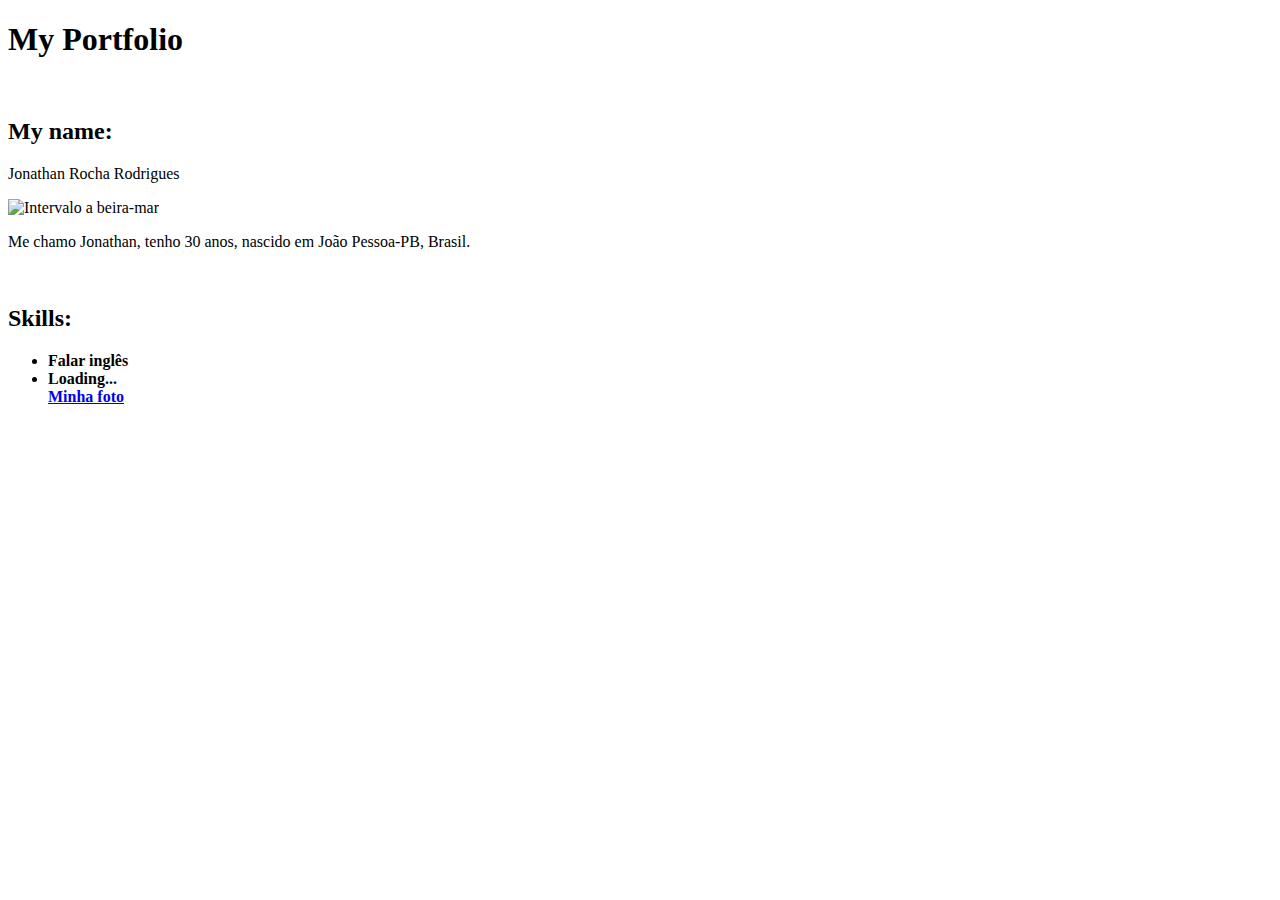
==== index.html @ fff8fb99 "Remove IMG" ====
<!DOCTYPE html>
<html lang="pt-br">
<head>
    <meta charset="UTF-8">
    <meta http-equiv="X-UA-Compatible" content="IE=edge">
    <meta name="viewport" content="width=device-width, initial-scale=1.0">
    <title>My Portfolio</title>
</head>
<body>
    <h1>My Portfolio</h1>
    <br/>
    <h2>My name:</h2>
    <p>Jonathan Rocha Rodrigues</p>
    <img src="IMG_20180619_122800_034.jpg" alt="Intervalo a beira-mar" title="Intervalo a beira-mar">
    <p>Me chamo Jonathan, tenho 30 anos, nascido em João Pessoa-PB, Brasil.</p>
    <br>
    <h2>Skills:</h2>
    <ul>
        <li><strong>Falar inglês<strong></li>
        <li>Loading...</li>
    
    <a href="pag002.html">Minha foto</a>
    
</body>
</html>
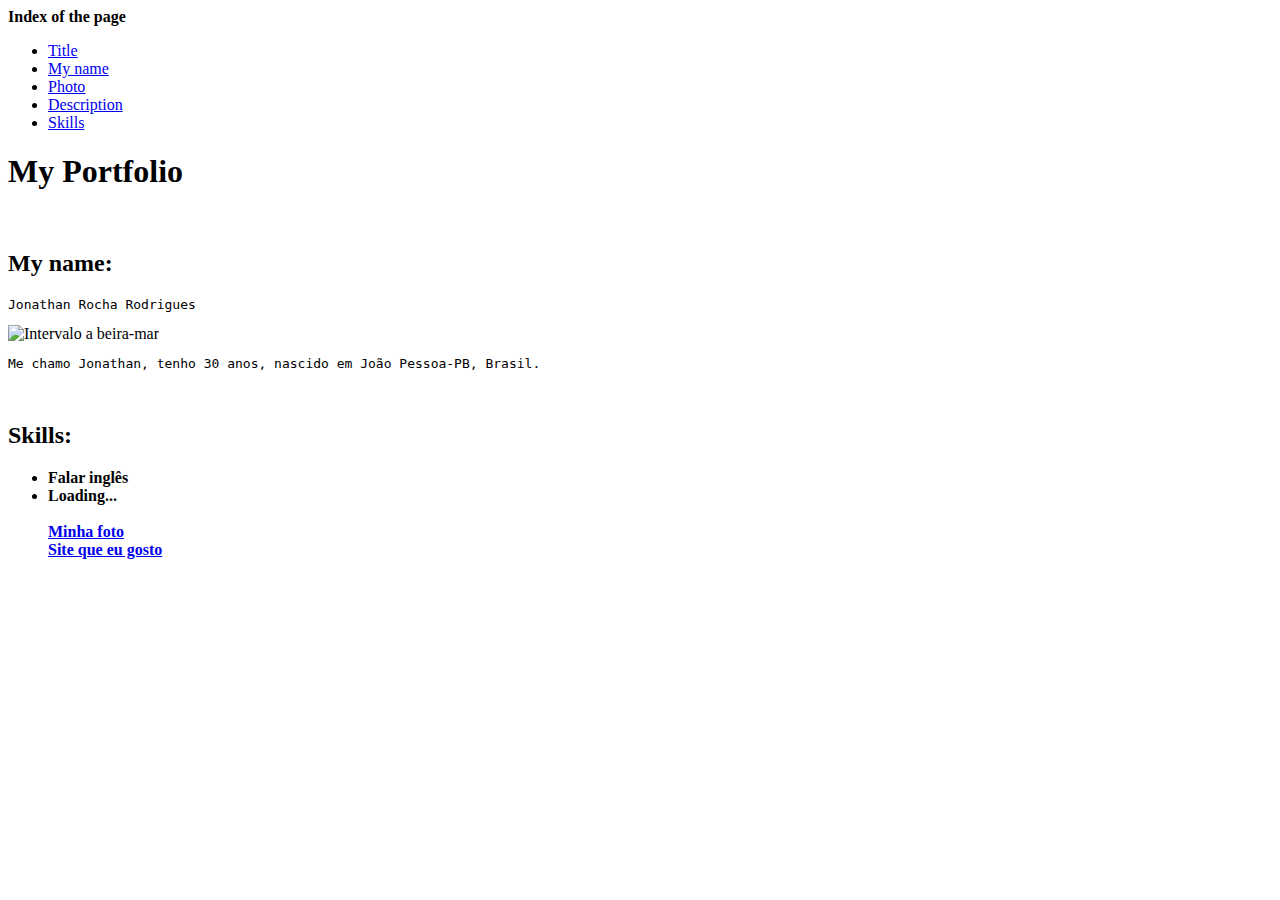
==== commit d19f71d7: "different fonts" ====
--- a/index.html
+++ b/index.html
@@ -5,21 +5,44 @@
     <meta http-equiv="X-UA-Compatible" content="IE=edge">
     <meta name="viewport" content="width=device-width, initial-scale=1.0">
     <title>My Portfolio</title>
+    <style>
+
+        p {
+            font-family: monospace;
+        }
+    </style>
 </head>
 <body>
-    <h1>My Portfolio</h1>
+    <strong>Index of the page</strong> <br>
+    <ul>
+    <li><a href="#title"> Title</a></li>
+    <li><a href="#my name"> My name</a></li>
+    <li><a href="#photo"> Photo</a></li>
+    <li><a href="#description"> Description</a></li>
+    <li><a href="#skills"> Skills</a></li>
+    </ul>
+
+
+    <h1 id="title">My Portfolio</h1>
     <br/>
-    <h2>My name:</h2>
+    <h2 id="my name">My name:</h2>
     <p>Jonathan Rocha Rodrigues</p>
-    <img src="IMG_20180619_122800_034.jpg" alt="Intervalo a beira-mar" title="Intervalo a beira-mar">
-    <p>Me chamo Jonathan, tenho 30 anos, nascido em João Pessoa-PB, Brasil.</p>
+    <img id="photo" src="IMG_20180619_122800_034.jpg" alt="Intervalo a beira-mar" title="Intervalo a beira-mar">
+    <p id="description">Me chamo Jonathan, tenho 30 anos, nascido em João Pessoa-PB, Brasil.</p>
+
     <br>
-    <h2>Skills:</h2>
+
+    <h2 id="skills">Skills:</h2>
+
     <ul>
         <li><strong>Falar inglês<strong></li>
         <li>Loading...</li>
+
+    <br>
     
     <a href="pag002.html">Minha foto</a>
+    <br>
+    <a href="https://www.respondi.com.br/" target="_blanck">Site que eu gosto</a>
     
 </body>
 </html>
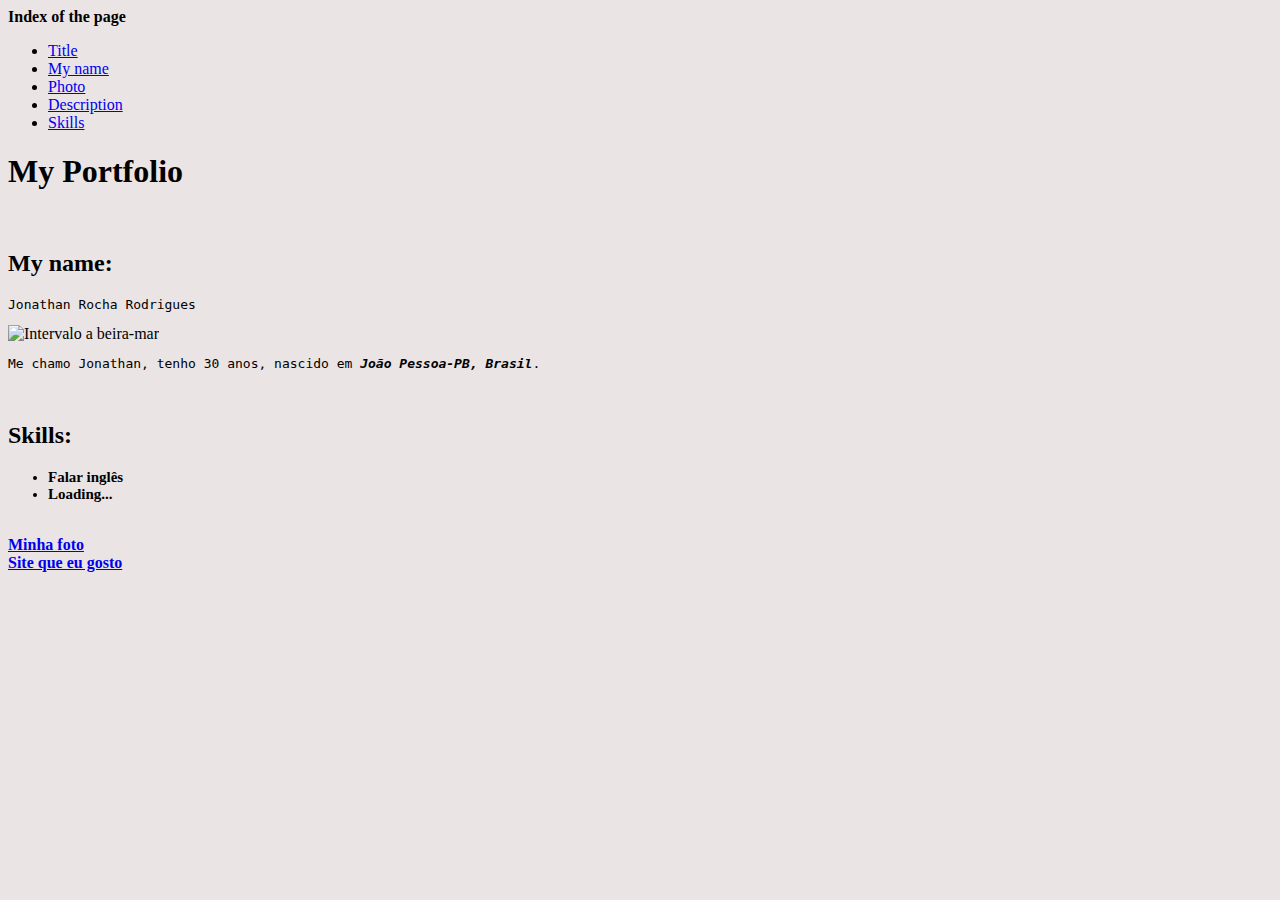
==== commit 3c574263: "List-font update" ====
--- a/index.html
+++ b/index.html
@@ -7,8 +7,16 @@
     <title>My Portfolio</title>
     <style>
 
+        body {
+            background-color: #ebe4e4;
+        }
+
         p {
             font-family: monospace;
+        }
+
+        .skillslist {
+            font-size: 15px;
         }
     </style>
 </head>
@@ -28,16 +36,16 @@
     <h2 id="my name">My name:</h2>
     <p>Jonathan Rocha Rodrigues</p>
     <img id="photo" src="IMG_20180619_122800_034.jpg" alt="Intervalo a beira-mar" title="Intervalo a beira-mar">
-    <p id="description">Me chamo Jonathan, tenho 30 anos, nascido em João Pessoa-PB, Brasil.</p>
+    <p id="description">Me chamo Jonathan, tenho 30 anos, nascido em <strong><em>João Pessoa-PB, Brasil</em></strong>.</p>
 
     <br>
 
     <h2 id="skills">Skills:</h2>
 
-    <ul>
+    <ul class="skillslist">
         <li><strong>Falar inglês<strong></li>
         <li>Loading...</li>
-
+    </ul>
     <br>
     
     <a href="pag002.html">Minha foto</a>
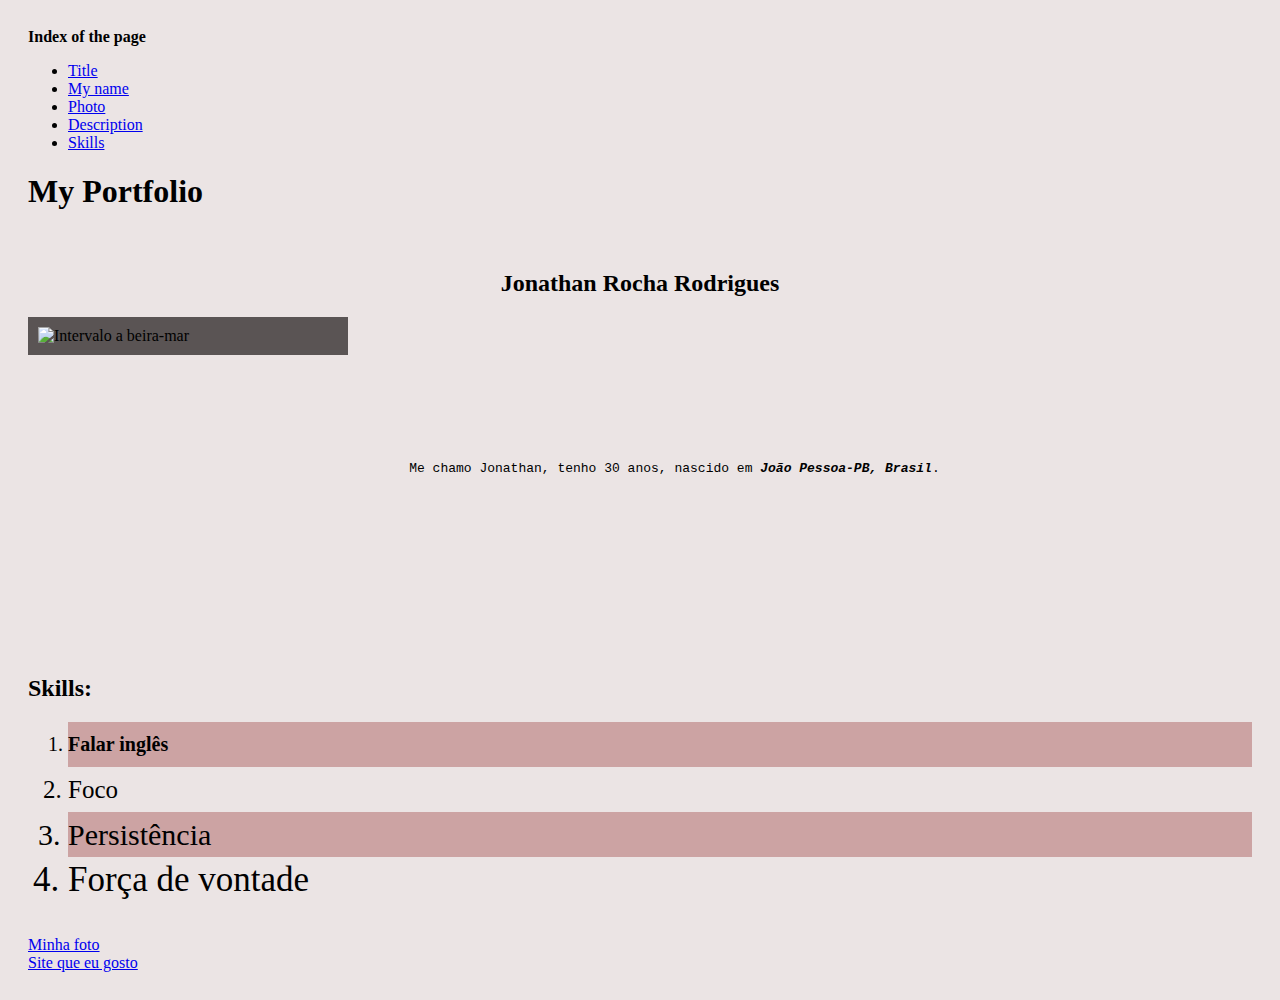
==== commit 8278778f: "A bunch of modifications" ====
--- a/index.html
+++ b/index.html
@@ -5,26 +5,13 @@
     <meta http-equiv="X-UA-Compatible" content="IE=edge">
     <meta name="viewport" content="width=device-width, initial-scale=1.0">
     <title>My Portfolio</title>
-    <style>
-
-        body {
-            background-color: #ebe4e4;
-        }
-
-        p {
-            font-family: monospace;
-        }
-
-        .skillslist {
-            font-size: 15px;
-        }
-    </style>
+    <link rel="stylesheet" href="style.css">
 </head>
 <body>
     <strong>Index of the page</strong> <br>
     <ul>
     <li><a href="#title"> Title</a></li>
-    <li><a href="#my name"> My name</a></li>
+    <li><a href="#myname"> My name</a></li>
     <li><a href="#photo"> Photo</a></li>
     <li><a href="#description"> Description</a></li>
     <li><a href="#skills"> Skills</a></li>
@@ -33,22 +20,29 @@
 
     <h1 id="title">My Portfolio</h1>
     <br/>
-    <h2 id="my name">My name:</h2>
-    <p>Jonathan Rocha Rodrigues</p>
-    <img id="photo" src="IMG_20180619_122800_034.jpg" alt="Intervalo a beira-mar" title="Intervalo a beira-mar">
-    <p id="description">Me chamo Jonathan, tenho 30 anos, nascido em <strong><em>João Pessoa-PB, Brasil</em></strong>.</p>
+    <div>
+        <h2 id="myname">Jonathan Rocha Rodrigues</h2>
+        <div class="image-container">
+            <img id="photo" src="IMG_20180619_122800_034.jpg" alt="Intervalo a beira-mar" title="Intervalo a beira-mar" >
+            <p id="description">Me chamo Jonathan, tenho 30 anos, nascido em <strong><em>João Pessoa-PB, Brasil</em></strong>.</p>
+        </div>
+    </div>
 
     <br>
-
+    
     <h2 id="skills">Skills:</h2>
 
-    <ul class="skillslist">
-        <li><strong>Falar inglês<strong></li>
-        <li>Loading...</li>
-    </ul>
+    <ol class="skillslist">
+
+        <li class="english"><strong>Falar inglês</strong></li>
+        <li class="focus">Foco</li>
+        <li class="persistence">Persistência</li>
+        <li class="power-of-will">Força de vontade</li>
+
+    </ol>
     <br>
     
-    <a href="pag002.html">Minha foto</a>
+    <a href="pag002.html" target="_blanck" alt="Foto a beira-mar">Minha foto</a>
     <br>
     <a href="https://www.respondi.com.br/" target="_blanck">Site que eu gosto</a>
     
--- a/style.css
+++ b/style.css
@@ -0,0 +1,54 @@
+body {
+    background-color: #ebe4e4;
+    padding: 20px;
+}
+
+p {
+    font-family: monospace;
+}
+
+.english {
+    font-size: 20px;
+}
+
+.focus {
+    font-size: 25px;
+}
+
+.persistence {
+    font-size: 30px;
+}
+
+.power-of-will {
+    font-size: 35px;
+}
+
+#myname {
+    text-align: center;
+}
+
+#photo {
+    float: left;
+    padding: 10px;
+    background-color: rgb(90, 84, 84);
+    width: 300px;
+}
+
+.image-container {
+    height: 320px;
+    position: relative;
+}
+
+#description {
+    position: relative;
+    top: 45%;
+    right: -5%;
+}
+
+.skillslist li:nth-child(odd) {
+    background-color: rgb(204, 163, 163);
+}
+
+.skillslist {
+    line-height: 45px;
+}